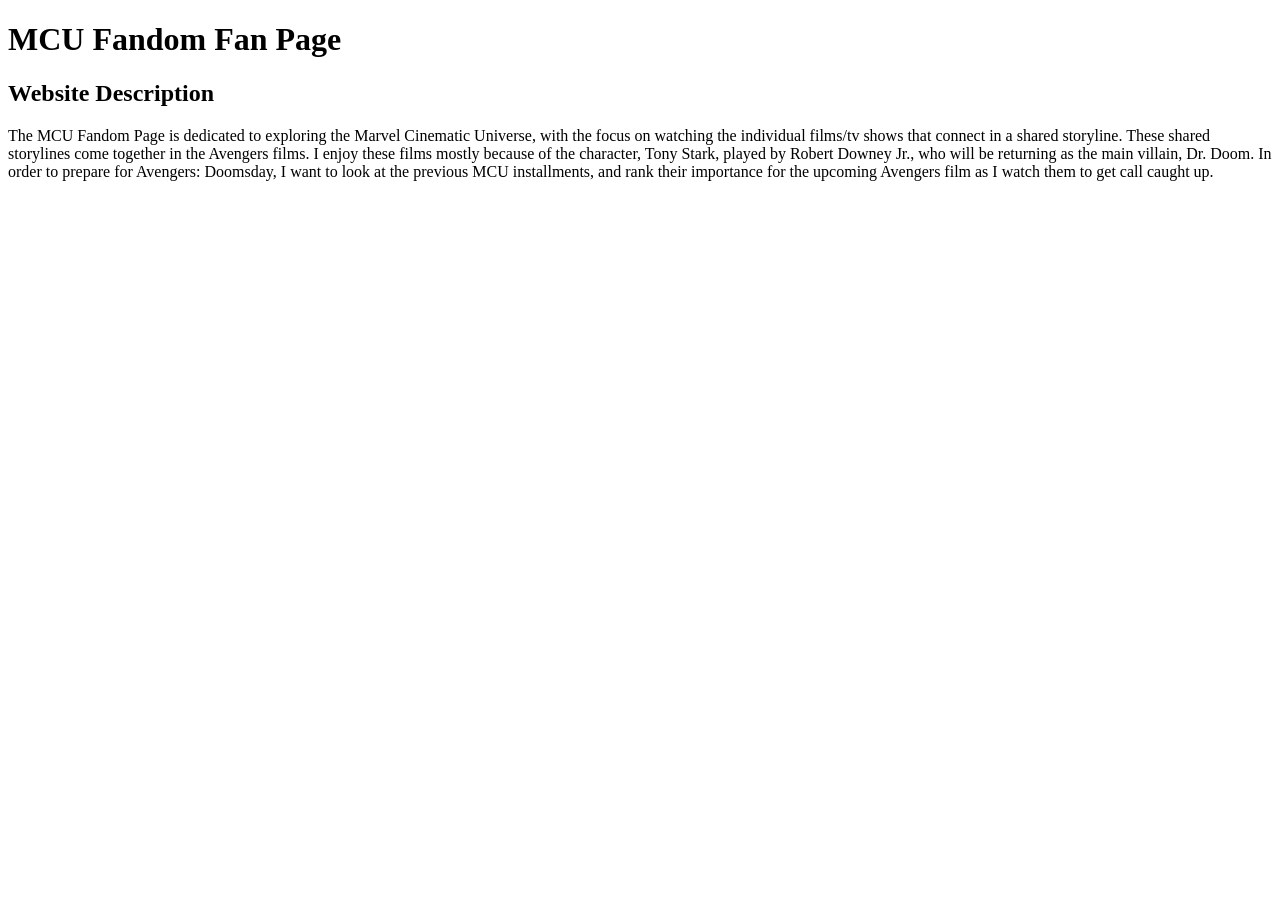
==== index.html @ 11655fa6 "Added my website description" ====
<!DOCTYPE html>
<html> 
<head>
    <meta charset="UTF-8">
    <title>MCU Fandom Fan Page</title> 
</head>

<body>
    <header>
        <h1>MCU Fandom Fan Page</h1>
    </header>

    <main>
        <h2>Website Description</h2>
        <p>
          The MCU Fandom Page is dedicated to exploring the Marvel Cinematic Universe, with 
          the focus on watching the individual films/tv shows that connect in a shared storyline. 
          These shared storylines come together in the Avengers films. I enjoy these films mostly 
          because of the character, Tony Stark, played by Robert Downey Jr., who will be returning 
          as the main villain, Dr. Doom. In order to prepare for Avengers: Doomsday, I want to look 
          at the previous MCU installments, and rank their importance for the upcoming Avengers film 
          as I watch them to get call caught up. 
        </p>

</body> 
</html>
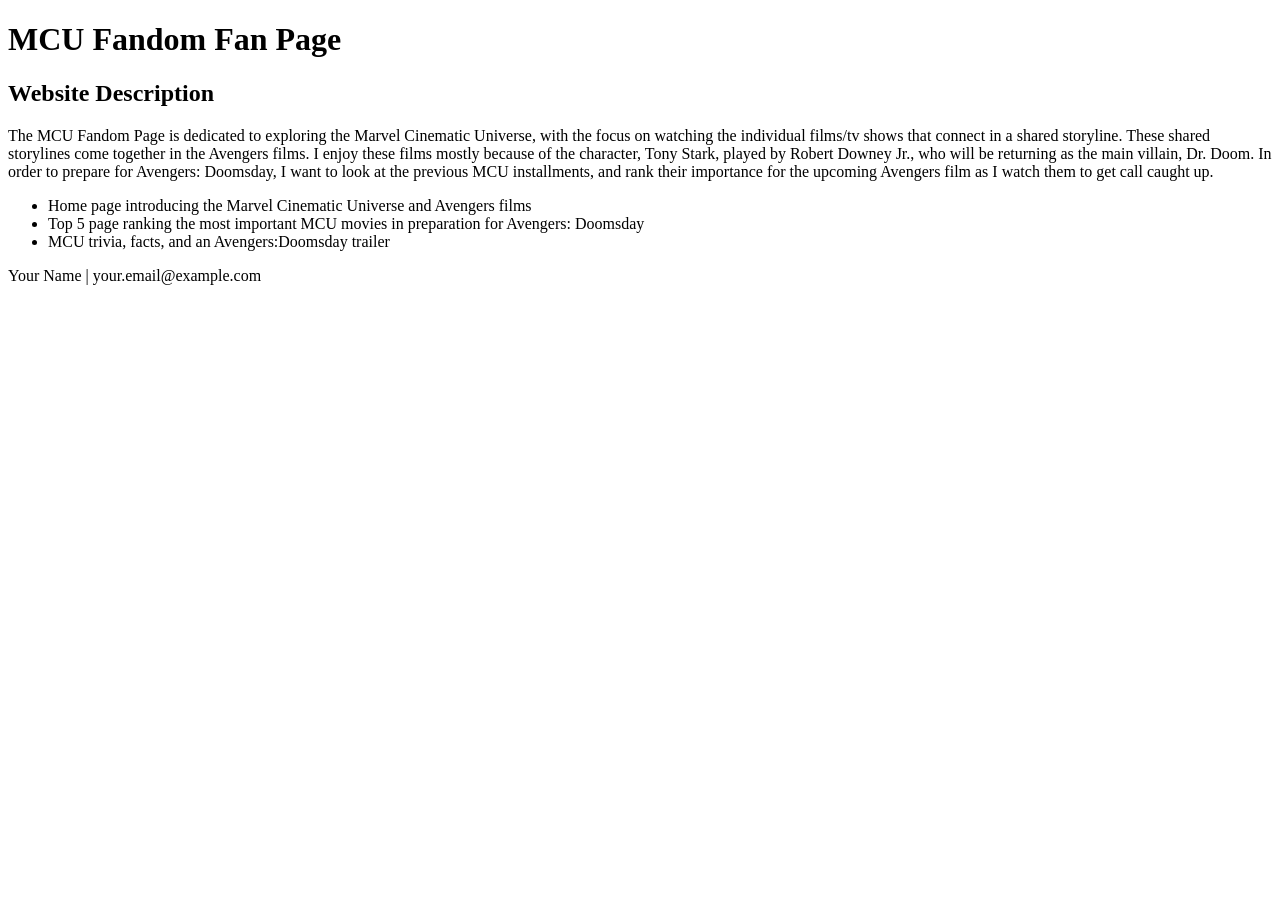
==== commit 61e0f010: "Added ul and footer" ====
--- a/index.html
+++ b/index.html
@@ -21,6 +21,16 @@
           at the previous MCU installments, and rank their importance for the upcoming Avengers film 
           as I watch them to get call caught up. 
         </p>
+        <ul>
+            <li>Home page introducing the Marvel Cinematic Universe and Avengers films</li>
+            <li>Top 5 page ranking the most important MCU movies in preparation for Avengers: Doomsday</li>
+            <li>MCU trivia, facts, and an Avengers:Doomsday trailer</li>
+        </ul>
+    </main>
+
+    <footer>
+        <p>Your Name | your.email@example.com</p>
+    </footer>
 
 </body> 
 </html>
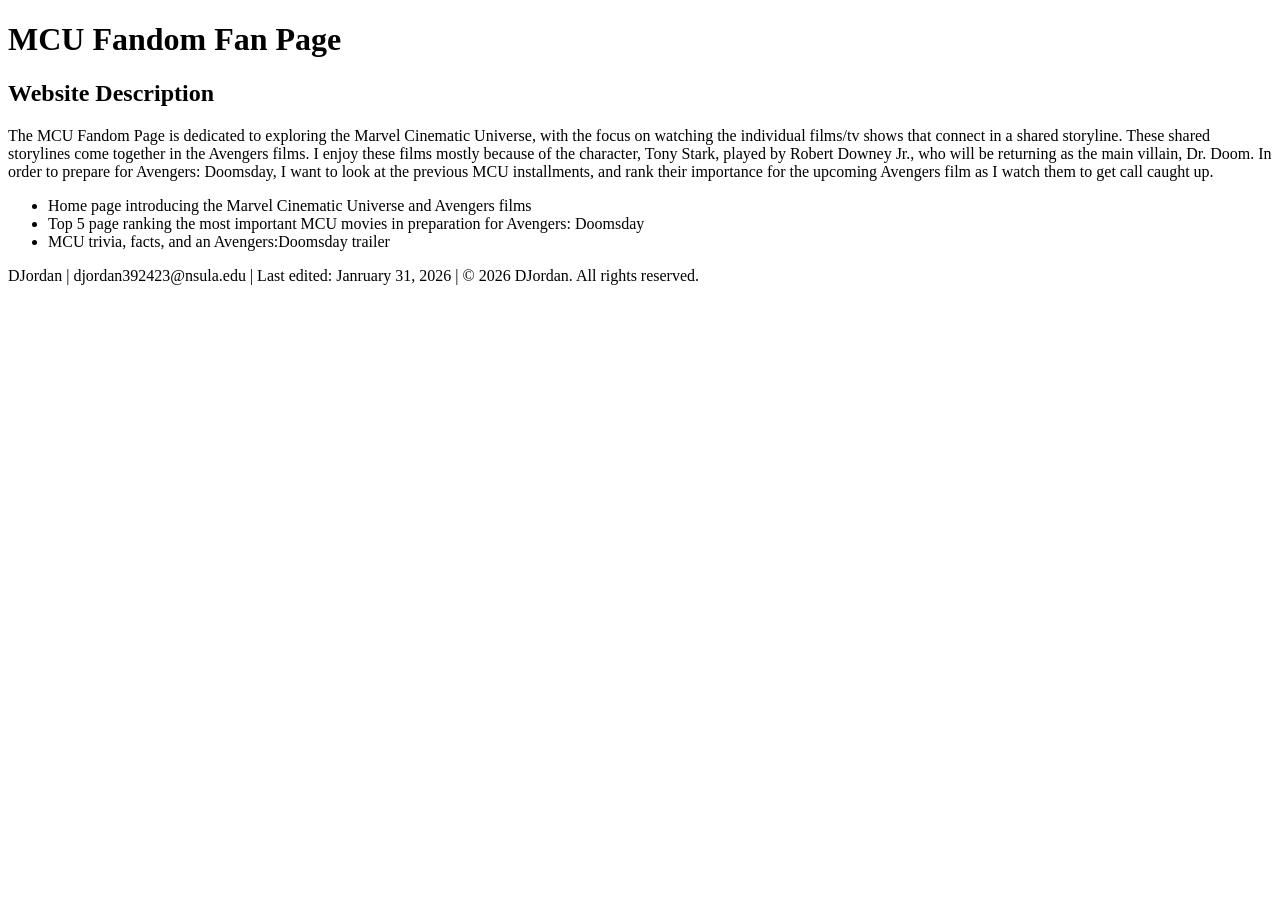
==== commit 91e32760: "Added unordered list and footer" ====
--- a/index.html
+++ b/index.html
@@ -29,8 +29,14 @@
     </main>
 
     <footer>
-        <p>Your Name | your.email@example.com</p>
+        <p>
+            DJordan |
+            djordan392423@nsula.edu |
+            Last edited: Janruary 31, 2026 |
+            © 2026 DJordan. All rights reserved.
+        </p>
     </footer>
+    
 
 </body> 
 </html>
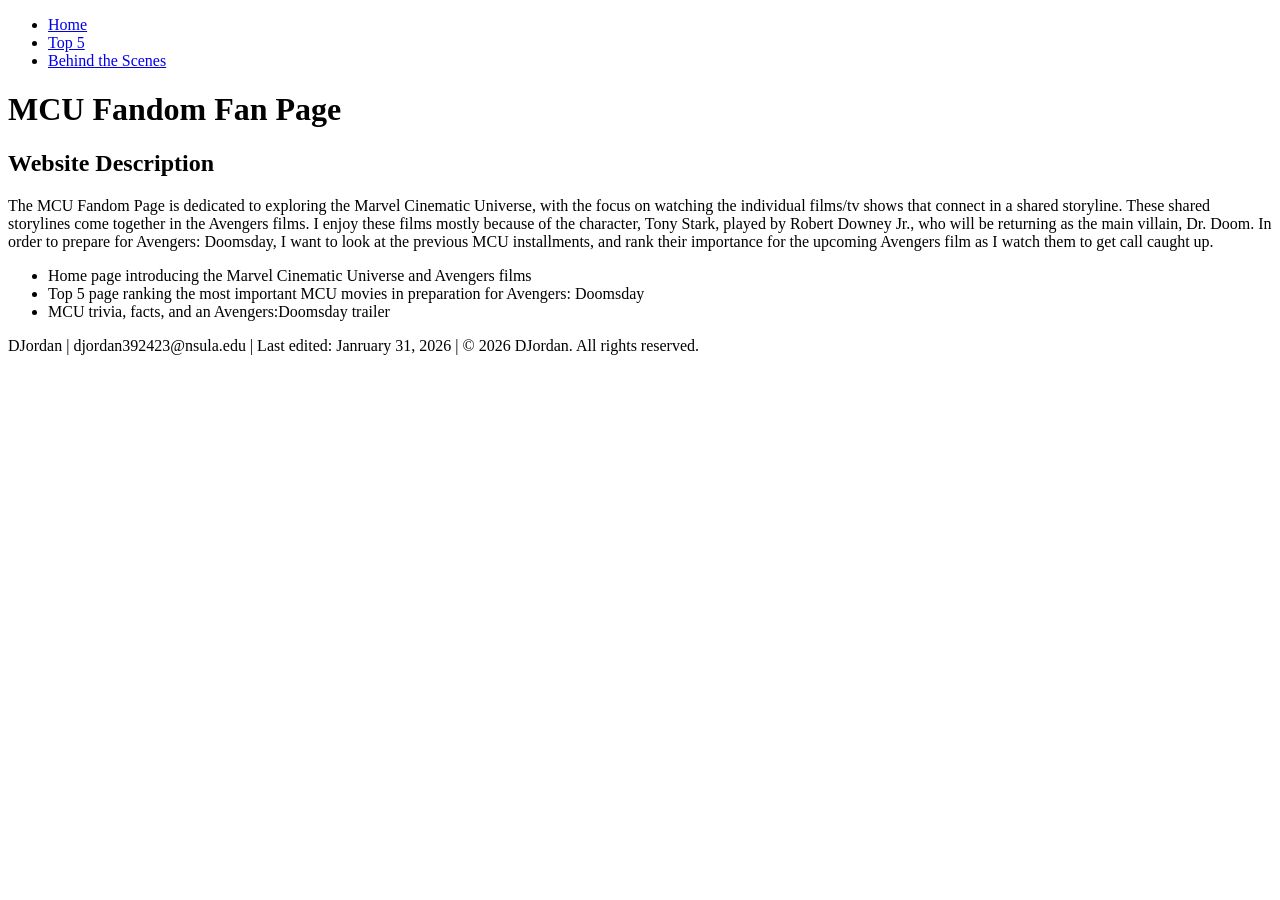
==== commit b5b4f5da: "Added my menu to the top of index page" ====
--- a/index.html
+++ b/index.html
@@ -6,6 +6,14 @@
 </head>
 
 <body>
+    <nav>
+        <ul>
+            <li><a href="index.html">Home</a></li>
+            <li><a href="top5.html">Top 5</a></li>
+            <li><a href="bts.html">Behind the Scenes</a></li>
+        </ul>
+    </nav>
+    
     <header>
         <h1>MCU Fandom Fan Page</h1>
     </header>
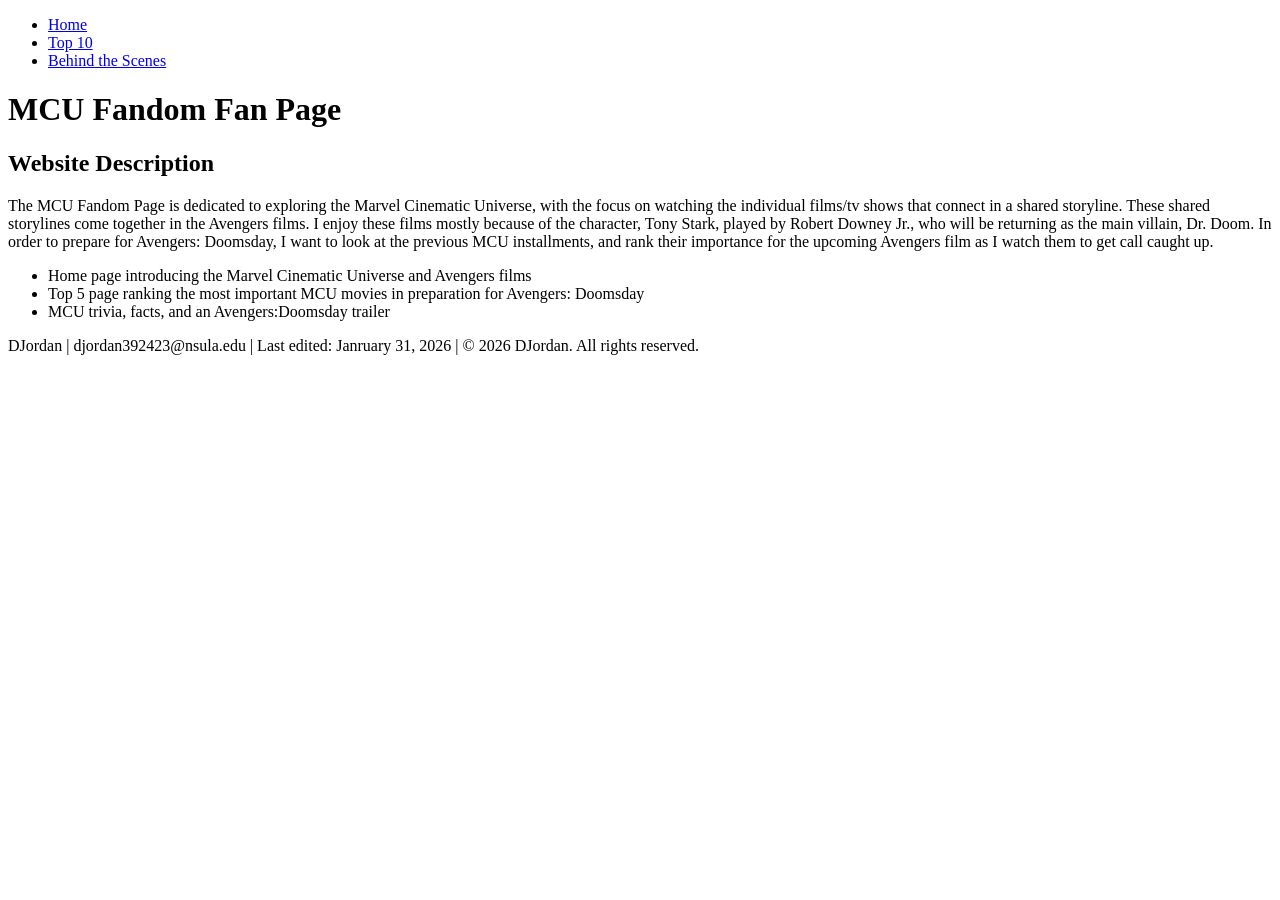
==== commit cddf6bb1: "Finished BTS page" ====
--- a/index.html
+++ b/index.html
@@ -9,7 +9,7 @@
     <nav>
         <ul>
             <li><a href="index.html">Home</a></li>
-            <li><a href="top5.html">Top 5</a></li>
+            <li><a href="top10.html">Top 10</a></li>
             <li><a href="bts.html">Behind the Scenes</a></li>
         </ul>
     </nav>
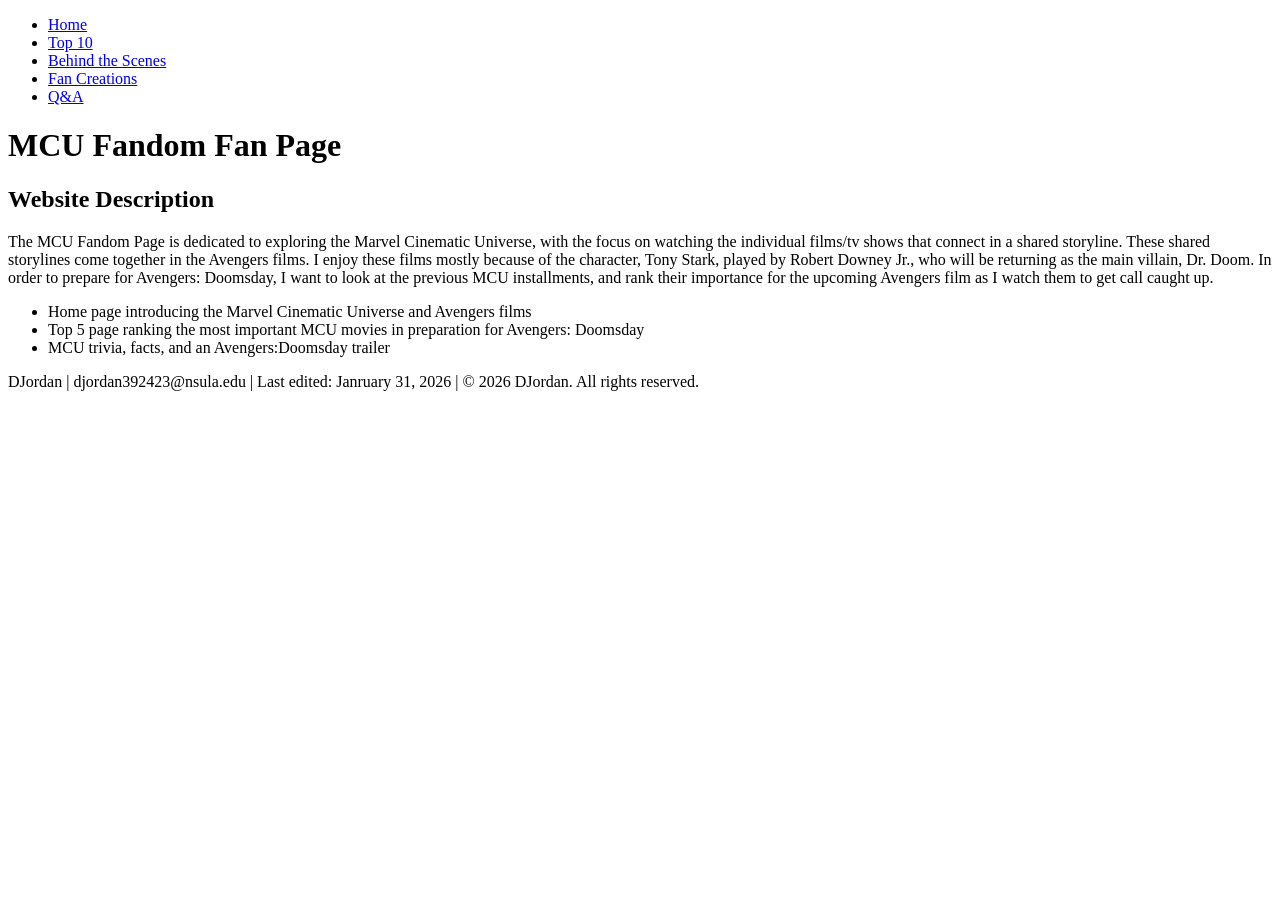
==== commit 655facbf: "Completed Fan Creation page" ====
--- a/index.html
+++ b/index.html
@@ -11,6 +11,8 @@
             <li><a href="index.html">Home</a></li>
             <li><a href="top10.html">Top 10</a></li>
             <li><a href="bts.html">Behind the Scenes</a></li>
+            <li><a href="fancreations.html">Fan Creations</a></li>
+            <li><a href="qa.html">Q&A</a></li>
         </ul>
     </nav>
     
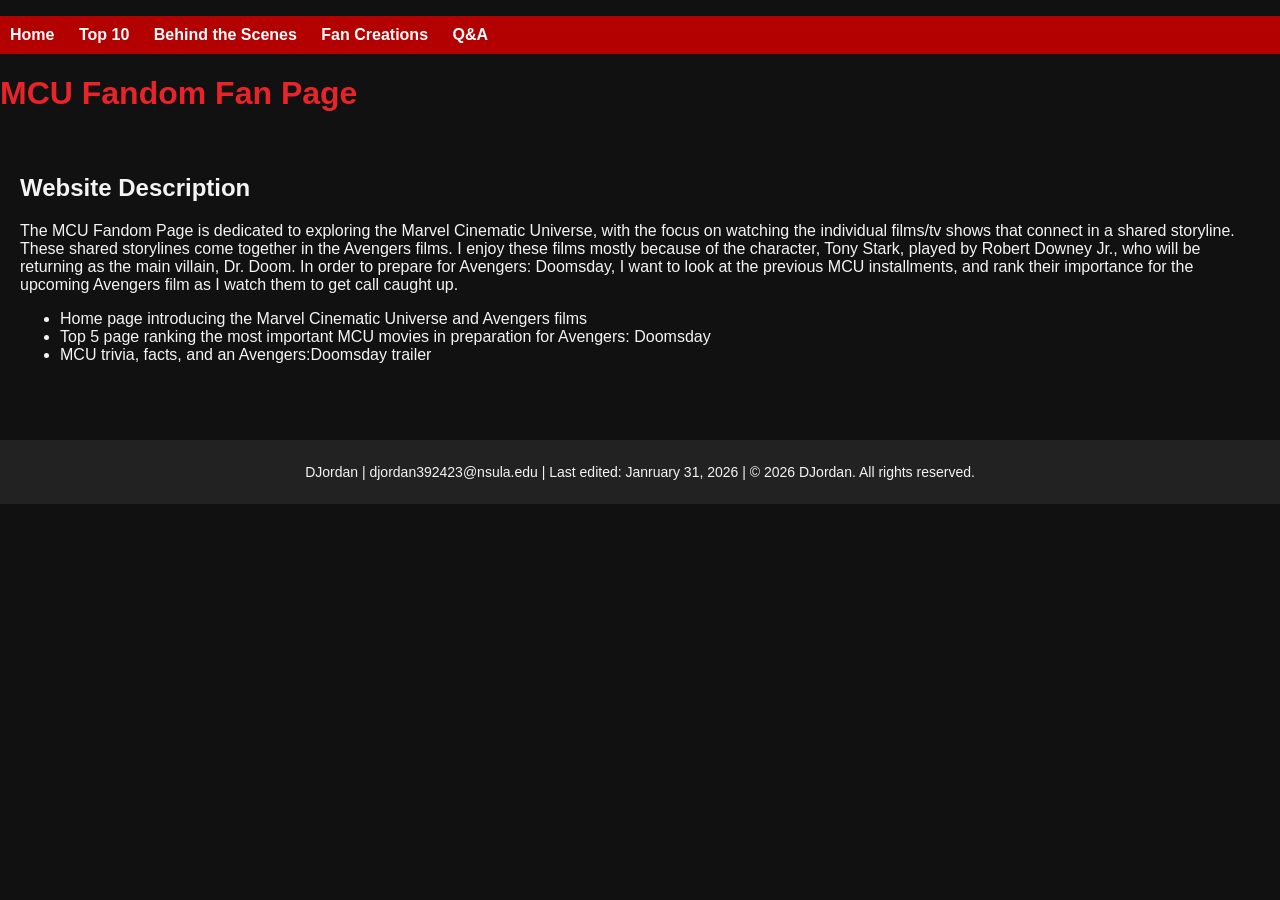
==== commit b89e02c9: "Added styles.css, Addedded the external css link to all pages, and created css styling to be consist" ====
--- a/index.html
+++ b/index.html
@@ -3,6 +3,7 @@
 <head>
     <meta charset="UTF-8">
     <title>MCU Fandom Fan Page</title> 
+    <link rel="stylesheet" href="styles.css">
 </head>
 
 <body>
--- a/styles.css
+++ b/styles.css
@@ -0,0 +1,53 @@
+body{
+    font-family: Arial, sans-serif;
+    background-color: #111;
+    color: #f4f4f4;
+    margin: 0;
+    padding: 0;
+}
+
+nav ul{
+    list-style: none;
+    background-color: #b30000;
+    padding: 10px;
+}
+
+nav ul li{
+    display: inline;
+    margin-right: 20px;
+}
+
+nav ul li a{
+    color: white;
+    text-decoration: none;
+    font-weight: bold;
+}
+
+nav ul li a:hover{
+    text-decoration: underline;
+}
+
+h1{
+    color: #e62429; /* Marvel red */
+}
+
+main{
+    padding: 20px;
+}
+
+footer{
+    background-color: #222;
+    text-align: center;
+    padding: 10px;
+    margin-top: 40px;
+    font-size: 14px;
+}
+
+iframe{
+    max-width: 100%;
+}
+
+img{
+    max-width: 100%;
+    height: auto;
+}
